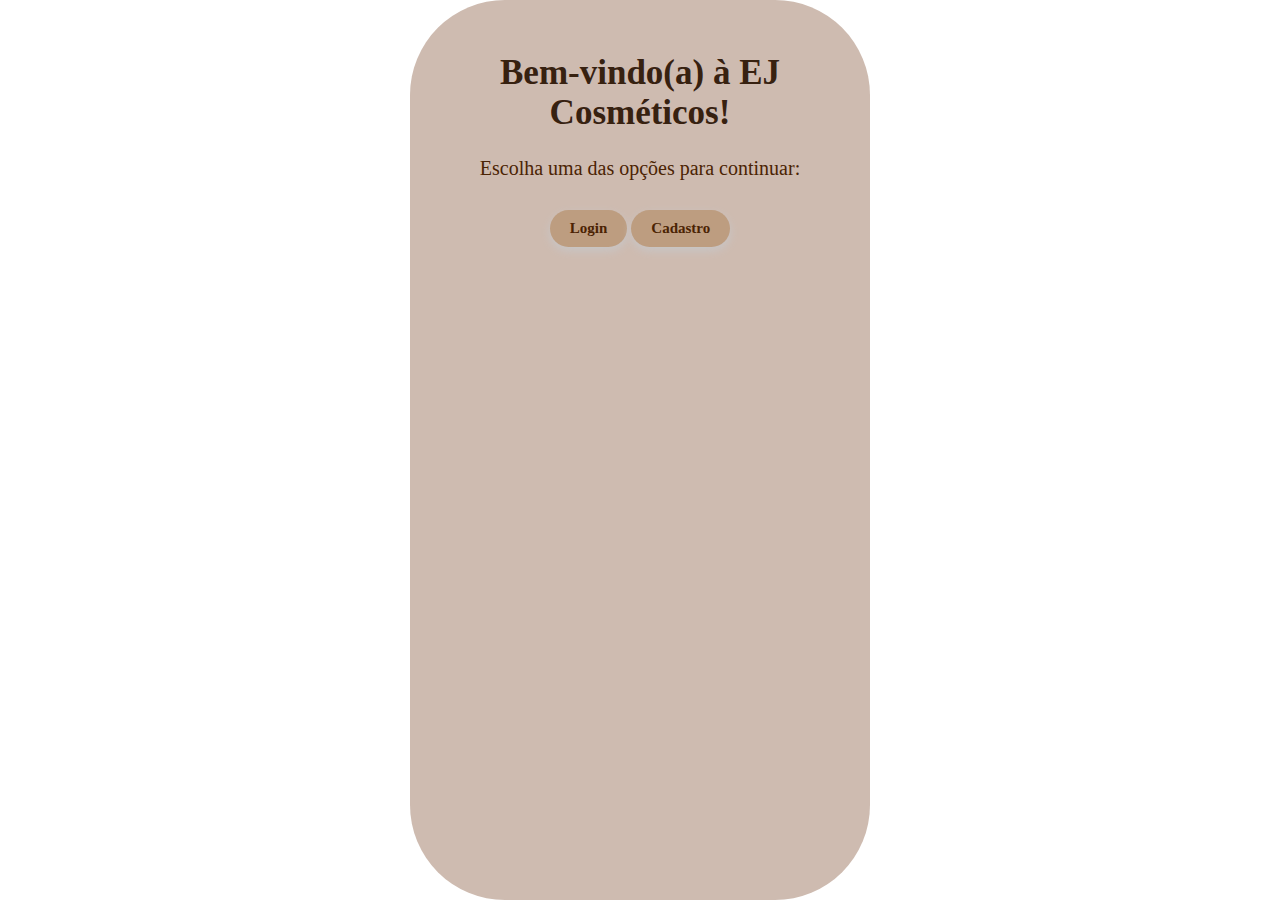
==== Bem-vindo/index.html @ 5f9c5ba9 "first commit" ====
<!DOCTYPE html>
<html lang="pt-br">
<head>
    <meta charset="UTF-8">
    <meta name="viewport" content="width=device-width, initial-scale=1.0">
    <title>Bem-vindo (a)</title>
    <link rel="stylesheet" href="bemVindo.css">
</head>
<body>
    <div class="index-container">
        <h1>Bem-vindo(a) à EJ Cosméticos!</h1>
        <p>Escolha uma das opções para continuar:</p>
        <a href="../Cadastro e Login/telaDeLogin/telaDeLogin.html" class="btn">Login</a>
        <a href="../Cadastro e Login/telaDeCadastro/telaDeCadastro.html" class="btn">Cadastro</a>
    </div>
</body>
</html>
---- Bem-vindo/bemVindo.css ----
body{
    margin: 0;
    padding: 0;
    font-family:'Arial Narrow Bold';
    height: 100vh;
    display: flex;
    justify-content: center;
    background-image: url('../img/zero-waste-beauty-products.jpg');
    background-size: cover; 
    background-position: center;
    background-repeat: no-repeat;
}

.index-container{
    background-color: #cebbb0;
    padding: 30px;
    border-radius: 95px;
    text-align: center;
    box-shadow: 0 4px 10px #fff;
    max-width: 400px;
    width: 90%;
}

.index-container h1{
    font-size: 35px;
    color: #372110;
}

.index-container p{
    font-size: 20px;
    color:#4b2303;
    margin-bottom: 30px;
}

.button-group{
    display: flex;
    justify-content: space-around;
}   

.btn{
    display: inline-block;
    padding: 10px 20px;
    background-color: #bd9d80;
    color: #4b2303;
    text-decoration: none;
    font-weight: bold;
    border-radius: 95px;
    box-shadow: 0 4px 10px #c8c6c6;
    font-size: 15px;
    transition: background-color 0.3s ease-in-out;
}

.btn:hover{
    background-color: #52341b;
    color: #ece5d9;
    box-shadow: 0 4px 10px #c8c6c6;
}
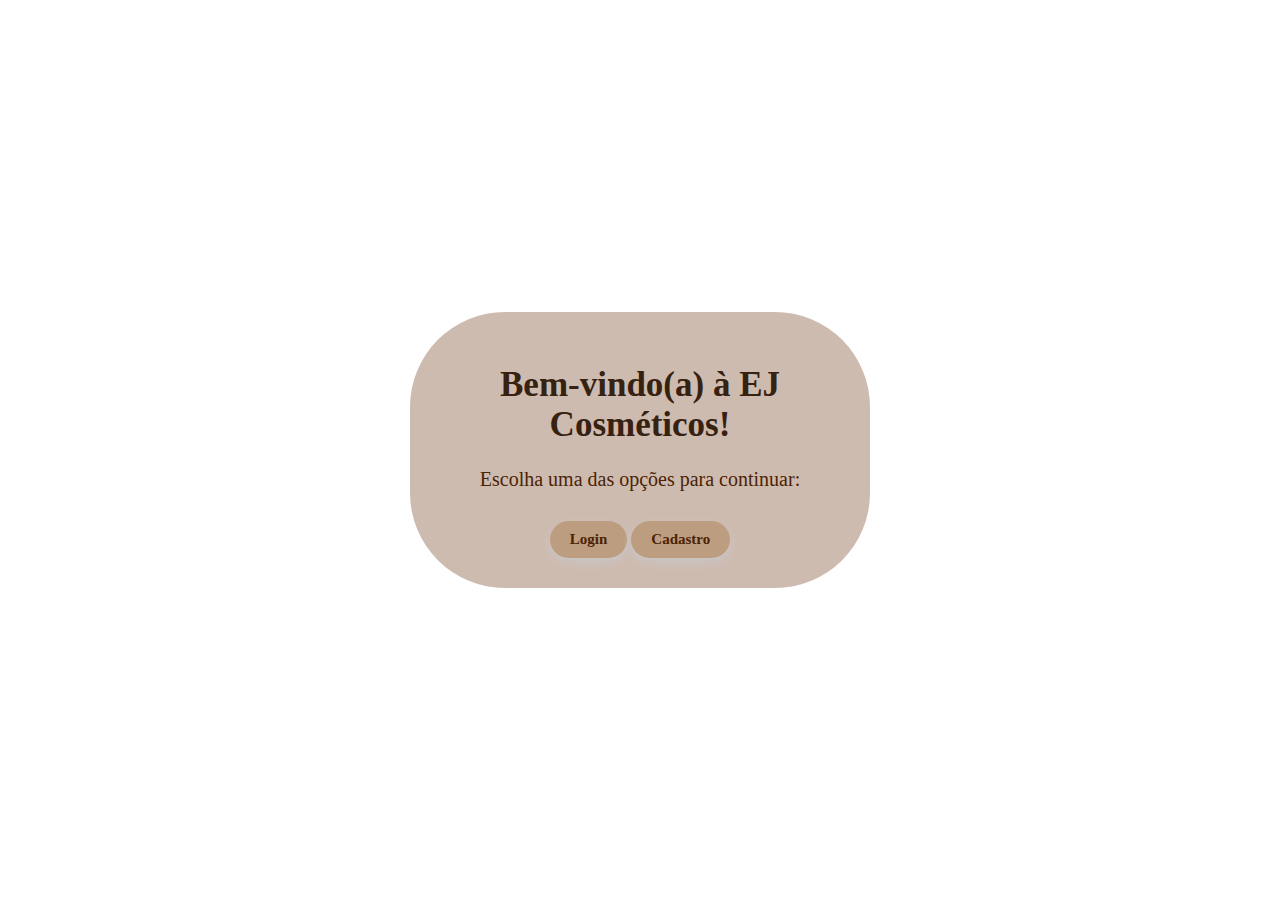
==== commit e68e2ab1: "correção das telas de login, cadastro e index" ====
--- a/Bem-vindo/index.html
+++ b/Bem-vindo/index.html
@@ -14,4 +14,4 @@
         <a href="../Cadastro e Login/telaDeCadastro/telaDeCadastro.html" class="btn">Cadastro</a>
     </div>
 </body>
-</html>+</html>
--- a/Bem-vindo/bemVindo.css
+++ b/Bem-vindo/bemVindo.css
@@ -1,17 +1,18 @@
-body{
+body {
     margin: 0;
     padding: 0;
-    font-family:'Arial Narrow Bold';
+    font-family: 'Arial Narrow Bold';
     height: 100vh;
     display: flex;
     justify-content: center;
+    align-items: center;
     background-image: url('../img/zero-waste-beauty-products.jpg');
-    background-size: cover; 
+    background-size: cover;
     background-position: center;
     background-repeat: no-repeat;
 }
 
-.index-container{
+.index-container {
     background-color: #cebbb0;
     padding: 30px;
     border-radius: 95px;
@@ -21,23 +22,23 @@
     width: 90%;
 }
 
-.index-container h1{
+.index-container h1 {
     font-size: 35px;
     color: #372110;
 }
 
-.index-container p{
+.index-container p {
     font-size: 20px;
-    color:#4b2303;
+    color: #4b2303;
     margin-bottom: 30px;
 }
 
-.button-group{
+.button-group {
     display: flex;
     justify-content: space-around;
-}   
+}
 
-.btn{
+.btn {
     display: inline-block;
     padding: 10px 20px;
     background-color: #bd9d80;
@@ -50,8 +51,29 @@
     transition: background-color 0.3s ease-in-out;
 }
 
-.btn:hover{
+.btn:hover {
     background-color: #52341b;
     color: #ece5d9;
     box-shadow: 0 4px 10px #c8c6c6;
+}
+
+.voltar-btn {
+    padding: 10px 20px;
+    background-color: #bd9d80;
+    color: #4b2303;
+    text-decoration: none;
+    font-weight: bold;
+    border-radius: 30px;
+    box-shadow: 0 4px 10px rgba(0, 0, 0, 0.3);
+    font-size: 16px;
+    transition: background-color 0.3s ease-in-out, color 0.3s ease-in-out;
+    display: inline-block;
+    margin-bottom: 20px;
+    margin-left: 0;
+}
+
+.voltar-btn:hover {
+    background-color: #52341b;
+    color: #ece5d9;
+    box-shadow: 0 4px 10px rgba(0, 0, 0, 0.5);
 }